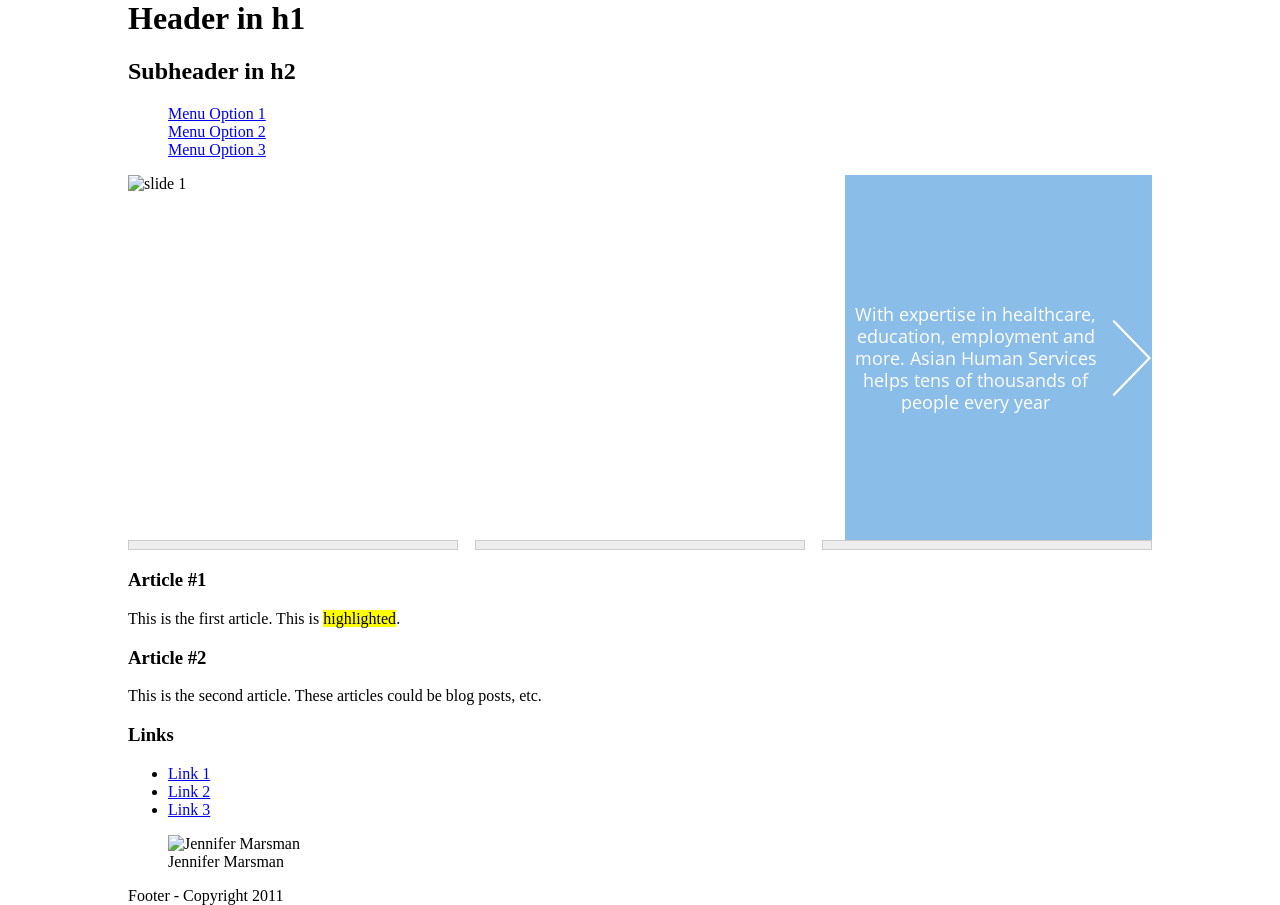
==== index.html @ 743dfe49 "start projects with html css" ====
<html>
<head>
  <title>Slick Carousel</title>
  <meta name="viewport" content="width=device-width, initial-scale=1">
  <link rel="stylesheet" type="text/css" href="css/normalize.css"/>
  <link rel="stylesheet" type="text/css" href="css/style.css"/>
  <link rel="stylesheet" type="text/css" href="css/grid.css"/>
  <link rel="stylesheet" type="text/css" href="css/slick.css"/>
  <link rel="stylesheet" type="text/css" href="css/slick-theme.css"/>
  <script type="text/javascript" src="js/jquery-1.11.0.min.js"></script>
  <script type="text/javascript" src="js/jquery-migrate-1.2.1.min.js"></script>
  <script type="text/javascript" src="js/slick.min.js"></script>
  <script type="text/javascript" src="js/app.js"></script>
  <link href='https://fonts.googleapis.com/css?family=Open+Sans:400,300,400italic,600,700' rel='stylesheet' type='text/css'>
</head>
<body>
<div class="container">
 <header>
    <hgroup>
        <h1>Header in h1</h1>
        <h2>Subheader in h2</h2>
    </hgroup>
  </header>
  <nav>
      <ul>
          <li><a href="#">Menu Option 1</a></li>
          <li><a href="#">Menu Option 2</a></li>
          <li><a href="#">Menu Option 3</a></li>
      </ul>
  </nav>
</div>
<div class="container">
  <section class="slider-wrapper">
    <div class="single-item">
      <div>
        <img class="img-responsive" src="https://raw.githubusercontent.com/pegsbenedict/demos/master/img/slider1-mission.jpg" alt="slide 1" />
        <div class="slide-caption"><span>With expertise in healthcare, education, employment and more. Asian Human Services helps tens of thousands of people every year</span></div>
      </div>
      <div>
        <img class="img-responsive" src="https://raw.githubusercontent.com/pegsbenedict/demos/master/img/slider2-funders.jpg" alt="slide 2" />
        <div class="slide-caption left"><span>Copy addressing our funders</span>
        </div>
      </div>
      <div>
       <iframe width="100%" height="100%" src="https://www.youtube.com/embed/C0DPdy98e4c" frameborder="0" allowfullscreen></iframe>
        <div class="slide-caption bottom">Copy addressing potential AmeriCorps members
        </div>
      </div>
    </div>
  </section>
  <div class="row">
      <div class="column column-4"></div>
      <div class="column column-4"></div>
      <div class="column column-4"></div>
  </div>
 <section>
    <article>
        <header>
            <h1>Article #1</h1>
        </header>
        <section>
            This is the first article.  This is <mark>highlighted</mark>.
        </section>
    </article>
    <article>
        <header>
            <h1>Article #2</h1>
        </header>
        <section>
            This is the second article.  These articles could be blog posts, etc.
        </section>
    </article>
  </section>
    <aside>
      <section>
          <h1>Links</h1>
          <ul>
              <li><a href="#">Link 1</a></li>
              <li><a href="#">Link 2</a></li>
              <li><a href="#">Link 3</a></li>
          </ul>
      </section>
        <figure>
          <img src=""
              alt="Jennifer Marsman" />
          <figcaption>Jennifer Marsman</figcaption>
        </figure>
    </aside>
    <footer>Footer - Copyright 2011</footer>
</div>
</body>
</html>
---- css/grid.css ----
.container{
  max-width: 1024px;
  margin: 0 auto;
  width: 100%;
}
.row,
.column {
    box-sizing: border-box;
}
.row:before,
.row:after {
    content: " ";
    display: table;
}

.row:after {
    clear: both;
}
.column {
    position: relative;
    float: left;
    border: 1px solid #ccc;
    min-height: 10px;
    background: #eee;
}
.column + .column {
    margin-left: 1.6%;
}
.column-1 {
    width: 6.86666666667%;
}

.column-2 {
    width: 15.3333333333%;
}

.column-3 {
    width: 23.8%;
}

.column-4 {
    width: 32.2666666667%;
}

.column-5 {
    width: 40.7333333333%;
}

.column-6 {
    width: 49.2%;
}

.column-7 {
    width: 57.6666666667%;
}

.column-8 {
    width: 66.1333333333%;
}

.column-9 {
    width: 74.6%;
}

.column-10 {
    width: 83.0666666667%;
}

.column-11 {
    width: 91.5333333333%;
}

.column-12 {
    width: 100%;
}


@media only screen and (max-width: 550px) {
  .column-1,
  .column-2,
  .column-3,
  .column-4,
  .column-5,
  .column-6,
  .column-7,
  .column-8,
  .column-9,
  .column-10,
  .column-11,
  .column-12 {
      width: auto;
      float: none;
  }

  .column + .column {
      margin-left: 0;
  }
}
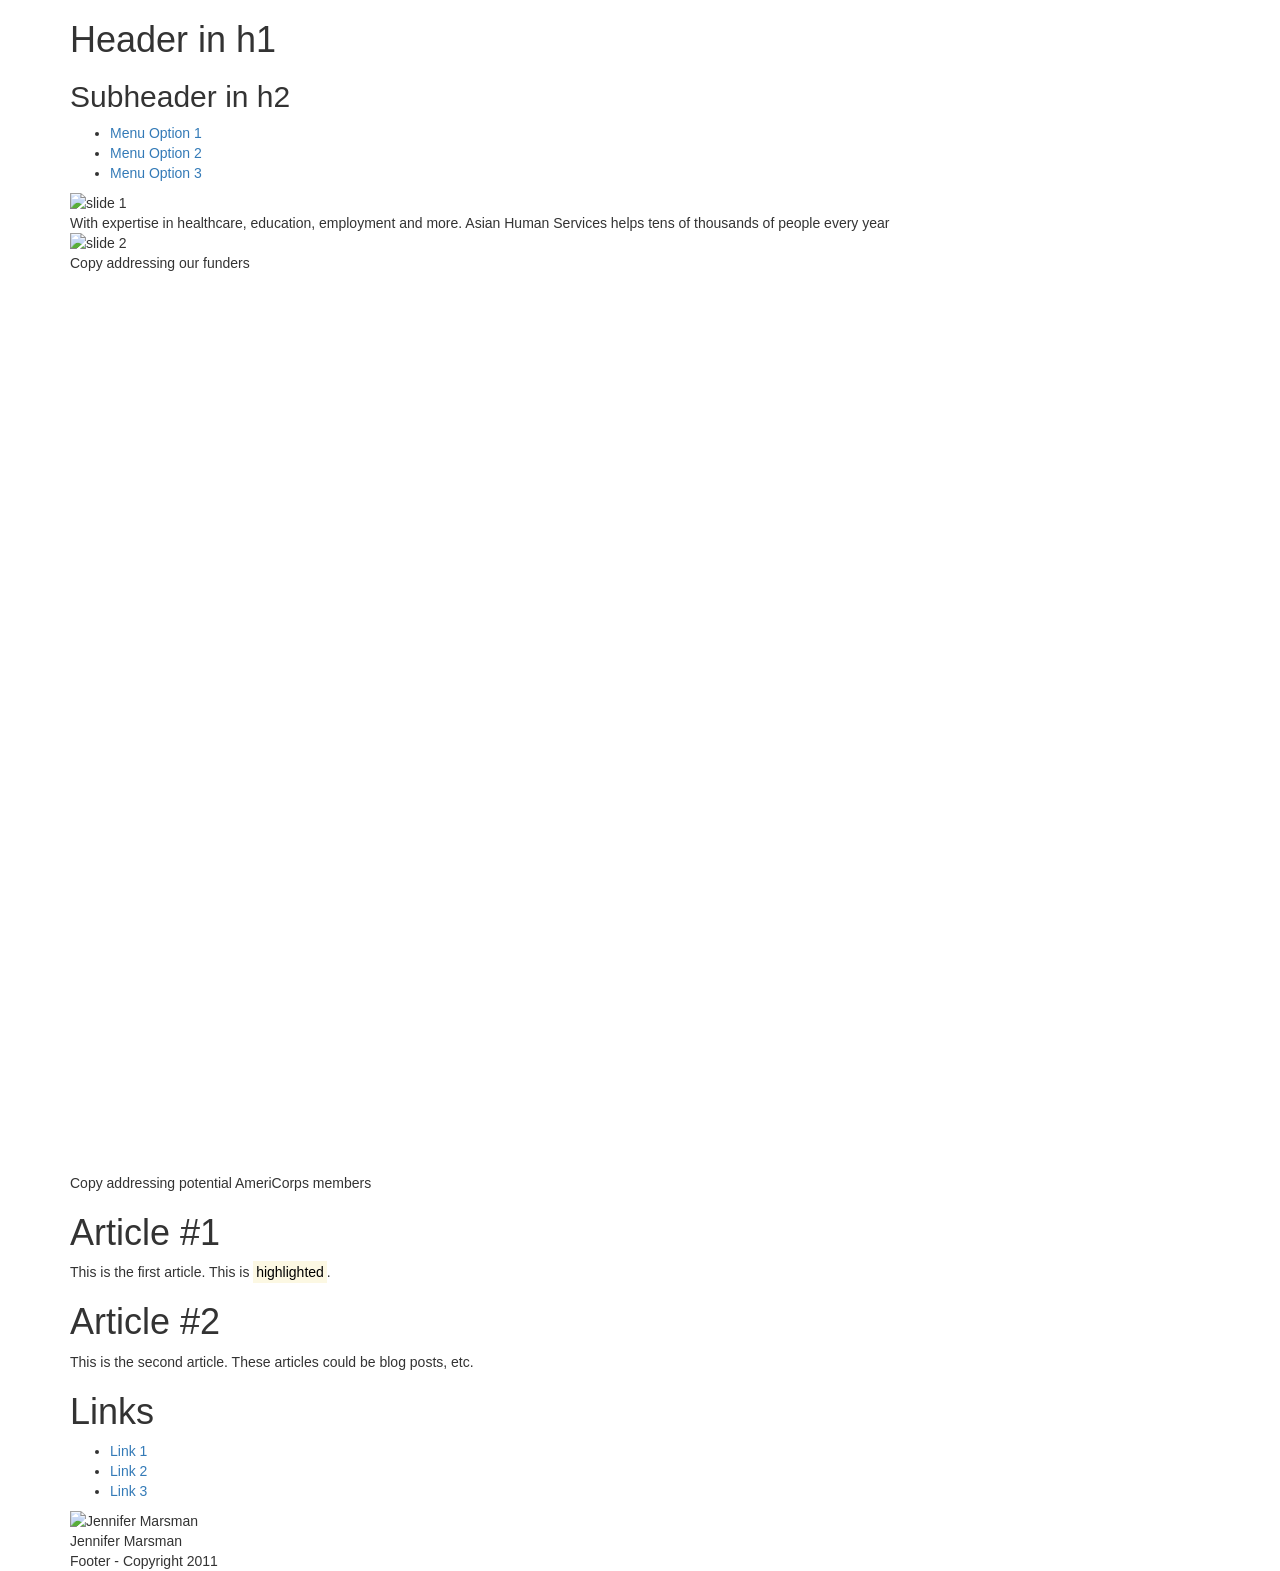
==== commit 97c2a85e: "added bootstarp" ====
--- a/index.html
+++ b/index.html
@@ -2,15 +2,13 @@
 <head>
   <title>Slick Carousel</title>
   <meta name="viewport" content="width=device-width, initial-scale=1">
-  <link rel="stylesheet" type="text/css" href="css/normalize.css"/>
+  <!-- <link rel="stylesheet" type="text/css" href="css/normalize.css"/> -->
+  <link rel="stylesheet" type="text/css" href="https://maxcdn.bootstrapcdn.com/bootstrap/3.3.7/css/bootstrap.min.css"/>
   <link rel="stylesheet" type="text/css" href="css/style.css"/>
-  <link rel="stylesheet" type="text/css" href="css/grid.css"/>
+  <!-- <link rel="stylesheet" type="text/css" href="css/grid.css"/>
   <link rel="stylesheet" type="text/css" href="css/slick.css"/>
-  <link rel="stylesheet" type="text/css" href="css/slick-theme.css"/>
-  <script type="text/javascript" src="js/jquery-1.11.0.min.js"></script>
-  <script type="text/javascript" src="js/jquery-migrate-1.2.1.min.js"></script>
-  <script type="text/javascript" src="js/slick.min.js"></script>
-  <script type="text/javascript" src="js/app.js"></script>
+  <link rel="stylesheet" type="text/css" href="css/slick-theme.css"/> -->
+
   <link href='https://fonts.googleapis.com/css?family=Open+Sans:400,300,400italic,600,700' rel='stylesheet' type='text/css'>
 </head>
 <body>
@@ -88,6 +86,12 @@
     </aside>
     <footer>Footer - Copyright 2011</footer>
 </div>
+
+<!--   <script type="text/javascript" src="js/jquery-1.11.0.min.js"></script>
+  <script type="text/javascript" src="js/jquery-migrate-1.2.1.min.js"></script>
+  <script type="text/javascript" src="js/slick.min.js"></script> -->
+  <script type="text/javascript" src="https://maxcdn.bootstrapcdn.com/bootstrap/3.3.7/js/bootstrap.min.js"></script>
+  <script type="text/javascript" src="js/app.js"></script>
 </body>
 </html>
 
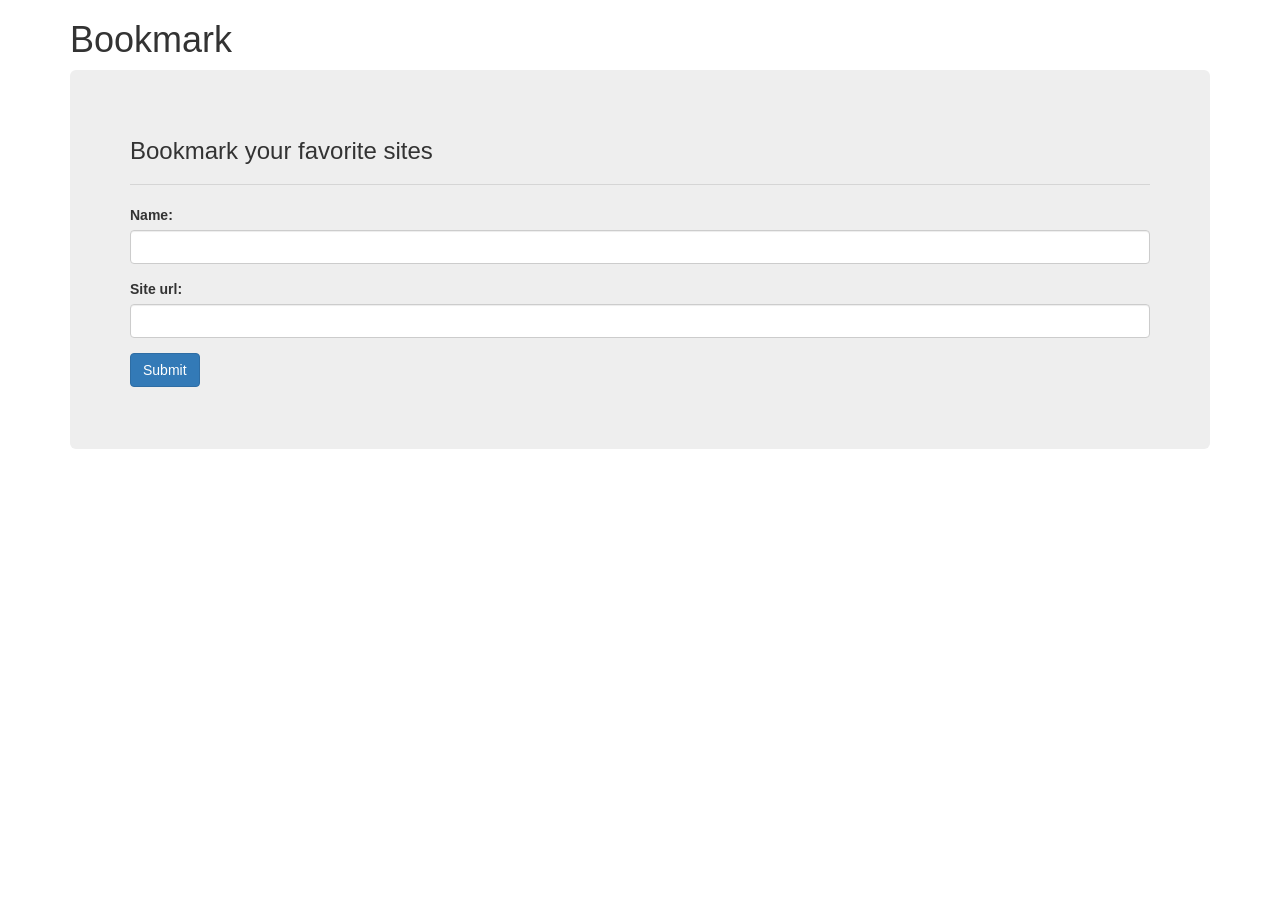
==== commit 594ee9a9: "javascript" ====
--- a/index.html
+++ b/index.html
@@ -1,99 +1,48 @@
 <html>
+
 <head>
-  <title>Slick Carousel</title>
-  <meta name="viewport" content="width=device-width, initial-scale=1">
-  <!-- <link rel="stylesheet" type="text/css" href="css/normalize.css"/> -->
-  <link rel="stylesheet" type="text/css" href="https://maxcdn.bootstrapcdn.com/bootstrap/3.3.7/css/bootstrap.min.css"/>
-  <link rel="stylesheet" type="text/css" href="css/style.css"/>
-  <!-- <link rel="stylesheet" type="text/css" href="css/grid.css"/>
+    <title>Bookmark</title>
+    <meta name="viewport" content="width=device-width, initial-scale=1">
+    <!-- <link rel="stylesheet" type="text/css" href="css/normalize.css"/> -->
+    <link rel="stylesheet" type="text/css" href="https://maxcdn.bootstrapcdn.com/bootstrap/3.3.7/css/bootstrap.min.css" />
+    <link rel="stylesheet" type="text/css" href="css/style.css" />
+    <!-- <link rel="stylesheet" type="text/css" href="css/grid.css"/>
   <link rel="stylesheet" type="text/css" href="css/slick.css"/>
   <link rel="stylesheet" type="text/css" href="css/slick-theme.css"/> -->
+    <link href='https://fonts.googleapis.com/css?family=Open+Sans:400,300,400italic,600,700' rel='stylesheet' type='text/css'>
+</head>
 
-  <link href='https://fonts.googleapis.com/css?family=Open+Sans:400,300,400italic,600,700' rel='stylesheet' type='text/css'>
-</head>
-<body>
-<div class="container">
- <header>
-    <hgroup>
-        <h1>Header in h1</h1>
-        <h2>Subheader in h2</h2>
-    </hgroup>
-  </header>
-  <nav>
-      <ul>
-          <li><a href="#">Menu Option 1</a></li>
-          <li><a href="#">Menu Option 2</a></li>
-          <li><a href="#">Menu Option 3</a></li>
-      </ul>
-  </nav>
-</div>
-<div class="container">
-  <section class="slider-wrapper">
-    <div class="single-item">
-      <div>
-        <img class="img-responsive" src="https://raw.githubusercontent.com/pegsbenedict/demos/master/img/slider1-mission.jpg" alt="slide 1" />
-        <div class="slide-caption"><span>With expertise in healthcare, education, employment and more. Asian Human Services helps tens of thousands of people every year</span></div>
-      </div>
-      <div>
-        <img class="img-responsive" src="https://raw.githubusercontent.com/pegsbenedict/demos/master/img/slider2-funders.jpg" alt="slide 2" />
-        <div class="slide-caption left"><span>Copy addressing our funders</span>
+<body onload="fetchBookMarsks()">
+    <div class="container">
+        <h1>Bookmark</h1>
+        <div class="jumbotron">
+            <h3 class="display-3">Bookmark your favorite sites</h3>
+            <hr class="my-4">
+            <form id="myForm">
+                <div class="form-group">
+                    <label for="sitename">Name:</label>
+                    <input type="input" class="form-control" id="sitename">
+                </div>
+                <div class="form-group">
+                    <label for="siteurl">Site url:</label>
+                    <input type="input" class="form-control" id="siteurl">
+                </div>
+
+                <button type="submit" class="btn btn-default btn-primary">Submit</button>
+            </form>
+
         </div>
-      </div>
-      <div>
-       <iframe width="100%" height="100%" src="https://www.youtube.com/embed/C0DPdy98e4c" frameborder="0" allowfullscreen></iframe>
-        <div class="slide-caption bottom">Copy addressing potential AmeriCorps members
+        <div class="row">
+          <div class="col-lg-12">
+            <div id="bookmarkResults"></div>
+          </div>
         </div>
-      </div>
     </div>
-  </section>
-  <div class="row">
-      <div class="column column-4"></div>
-      <div class="column column-4"></div>
-      <div class="column column-4"></div>
-  </div>
- <section>
-    <article>
-        <header>
-            <h1>Article #1</h1>
-        </header>
-        <section>
-            This is the first article.  This is <mark>highlighted</mark>.
-        </section>
-    </article>
-    <article>
-        <header>
-            <h1>Article #2</h1>
-        </header>
-        <section>
-            This is the second article.  These articles could be blog posts, etc.
-        </section>
-    </article>
-  </section>
-    <aside>
-      <section>
-          <h1>Links</h1>
-          <ul>
-              <li><a href="#">Link 1</a></li>
-              <li><a href="#">Link 2</a></li>
-              <li><a href="#">Link 3</a></li>
-          </ul>
-      </section>
-        <figure>
-          <img src=""
-              alt="Jennifer Marsman" />
-          <figcaption>Jennifer Marsman</figcaption>
-        </figure>
-    </aside>
-    <footer>Footer - Copyright 2011</footer>
-</div>
+      <script type="text/javascript" src="js/jquery-1.11.0.min.js"></script>
+  <!-- <script type="text/javascript" src="js/jquery-migrate-1.2.1.min.js"></script> -->
+  <!-- <script type="text/javascript" src="js/slick.min.js"></script> -->
+  <script type="text/javascript" src="https://maxcdn.bootstrapcdn.com/bootstrap/3.3.7/js/bootstrap.min.js"></script>
+    <script type="text/javascript" src="js/app.js"></script>
+</body>
 
-<!--   <script type="text/javascript" src="js/jquery-1.11.0.min.js"></script>
-  <script type="text/javascript" src="js/jquery-migrate-1.2.1.min.js"></script>
-  <script type="text/javascript" src="js/slick.min.js"></script> -->
-  <script type="text/javascript" src="https://maxcdn.bootstrapcdn.com/bootstrap/3.3.7/js/bootstrap.min.js"></script>
-  <script type="text/javascript" src="js/app.js"></script>
-</body>
 </html>
-
-
-
